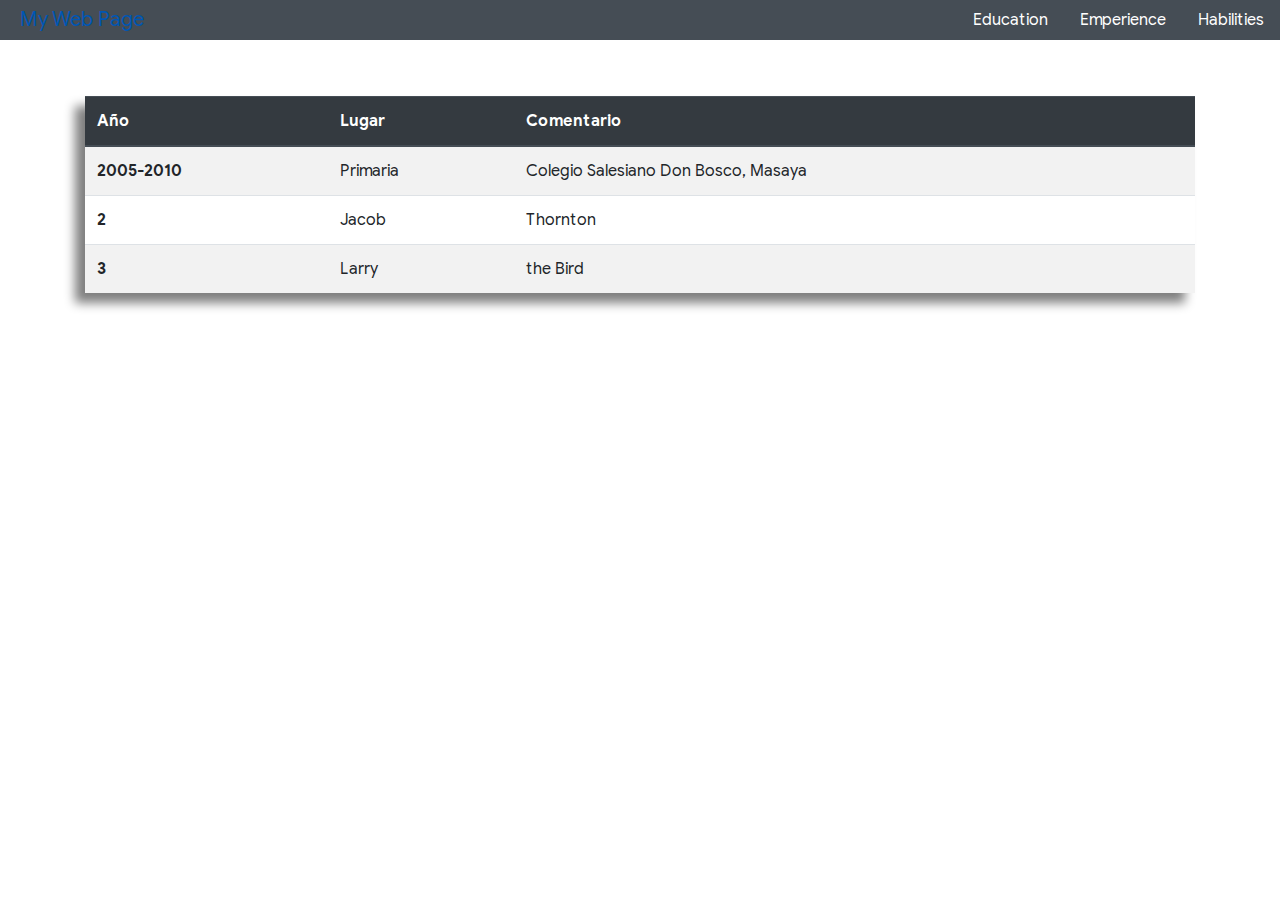
==== education.html @ 6be248f8 "Base del proyecto" ====
<!DOCTYPE html>
<html lang="en">
<head>
    <meta charset="UTF-8">
    <meta name="viewport" content="width=device-width, initial-scale=1.0">
    <meta http-equiv="X-UA-Compatible" content="ie=edge">
    <link rel="stylesheet" href="css/bootstrap.min.css" crossorigin="anonymous">
    <link rel="stylesheet" href="css/GoogleSans.css">
    <link rel="stylesheet" href="css/navstyle.css">
    <title>My Web Page: Education</title>
</head>
<body>
    <div class="row navi">
            <div class="col-md-3 col-sm-2">
                <a class="navbar-brand" href="index.html">My Web Page</a>
            </div>
            <div class=" col-md-9 col-sm-10 col-xs-10">
                <ul class="nav justify-content-end">
                <li class="nav-item">
                    <a class="nav-link" href="#">Education</a>
                </li>
                <li class="nav-item">
                    <a class="nav-link" href="experience.html">Emperience</a>
                </li>
                <li class="nav-item">
                     <a class="nav-link" href="habilities.html">Habilities</a>
                </li>
            </ul>
        </div>
    </div>            
    <div class="container">
        <table class="table table-hover table-striped">
            <thead class="thead-dark">
                <tr>
                    <th scope="col">Año</th>
                    <th scope="col">Lugar</th>
                    <th scope="col">Comentario</th>
                </tr>
            </thead>
            <tbody>
                <tr>
                    <th scope="row">2005-2010</th>
                    <td>Primaria</td>
                    <td>Colegio Salesiano Don Bosco, Masaya</td>
                </tr>
                <tr>
                    <th scope="row">2</th>
                    <td>Jacob</td>
                    <td>Thornton</td>
                </tr>
                <tr>
                    <th scope="row">3</th>
                    <td>Larry</td>
                    <td>the Bird</td>
                </tr>
            </tbody>
        </table>
    </div>     
</body>
</html>
---- css/GoogleSans.css ----
@font-face {
    font-family: GoogleSans;
    src:url('../fonts/GoogleSans-Regular.ttf') format('truetype');
    font-weight: normal;
    font-style: normal;
  }
  
  @font-face {
    font-family: GoogleSans;
    src: url('../fonts/GoogleSans-Italic.ttf') format('truetype');
    font-weight: normal;
    font-style: italic;
  }
  
  @font-face {
    font-family: GoogleSans;
    src: url('../fonts/GoogleSans-Bold.ttf') format('truetype');
    font-weight: bold;
    font-style: normal;
  }
  
  @font-face {
    font-family: GoogleSans;
    src: url('../fonts/GoogleSans-BoldItalic.ttf') format('truetype');
    font-weight: bold;
    font-style: italic;
  }
---- css/navstyle.css ----
*
{
    font-family: "GoogleSans";
    
    outline: none;
}
.navbar-brand
{
    padding-left: 20px;
}
header
{
    width: 100vw;
    overflow: hidden;
    position: fixed;
}
.navi
{
    background-color: #454d55;
}
.nav-link , .navbar-brand
{
    color: white;
}
li:hover
{
    background-color: whitesmoke;
    color: black;
}
.nav-link:hover
{
    color: black; 
}
.table
{
    margin-top:5%;
    box-shadow: -10px 10px 10px gray ;
    height: 100%;
    width: 100%;
}
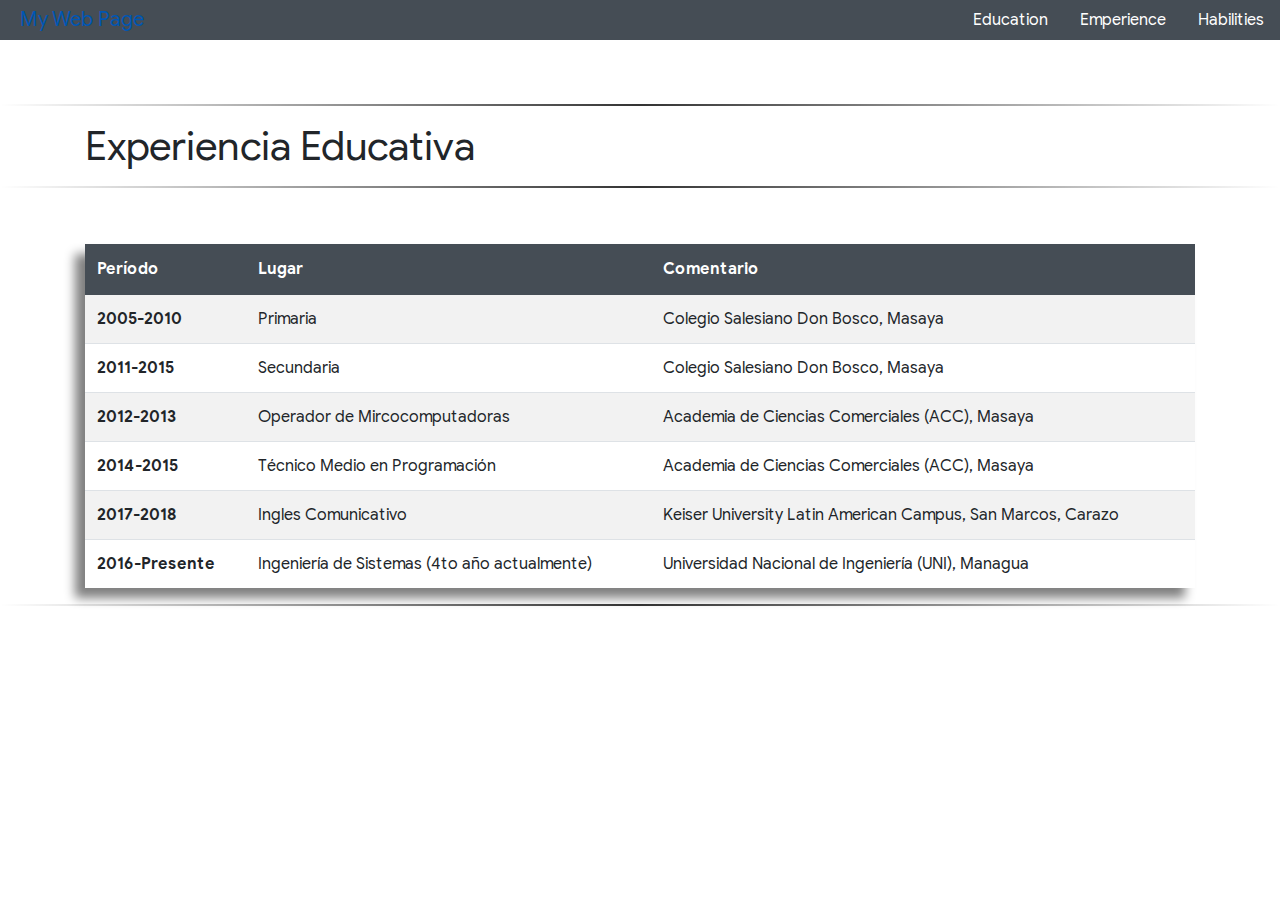
==== commit d8064753: "Fix Name Mobile" ====
--- a/education.html
+++ b/education.html
@@ -27,12 +27,18 @@
                 </li>
             </ul>
         </div>
-    </div>            
+    </div> 
+    <br><br>
+    <hr></hr>
+    <div class="container">
+        <h1>Experiencia Educativa</h1> 
+    </div>          
+    <hr></hr>
     <div class="container">
         <table class="table table-hover table-striped">
             <thead class="thead-dark">
                 <tr>
-                    <th scope="col">Año</th>
+                    <th scope="col">Período</th>
                     <th scope="col">Lugar</th>
                     <th scope="col">Comentario</th>
                 </tr>
@@ -44,17 +50,33 @@
                     <td>Colegio Salesiano Don Bosco, Masaya</td>
                 </tr>
                 <tr>
-                    <th scope="row">2</th>
-                    <td>Jacob</td>
-                    <td>Thornton</td>
+                    <th scope="row">2011-2015</th>
+                    <td>Secundaria</td>
+                    <td>Colegio Salesiano Don Bosco, Masaya</td>
                 </tr>
                 <tr>
-                    <th scope="row">3</th>
-                    <td>Larry</td>
-                    <td>the Bird</td>
+                    <th scope="row">2012-2013</th>
+                    <td>Operador de Mircocomputadoras</td>
+                    <td>Academia de Ciencias Comerciales (ACC), Masaya</td>
+                </tr>
+                <tr>
+                    <th scope="row">2014-2015</th>
+                    <td>Técnico Medio en Programación</td>
+                    <td>Academia de Ciencias Comerciales (ACC), Masaya</td>
+                </tr>
+                <tr>
+                    <th scope="row">2017-2018</th>
+                    <td>Ingles Comunicativo</td>
+                    <td>Keiser University Latin American Campus, San Marcos, Carazo</td>
+                </tr>
+                <tr>
+                    <th scope="row">2016-Presente</th>
+                    <td>Ingeniería de Sistemas (4to año actualmente)</td>
+                    <td>Universidad Nacional de Ingeniería (UNI), Managua</td>
                 </tr>
             </tbody>
         </table>
     </div>     
+    <hr></hr>
 </body>
 </html>--- a/css/navstyle.css
+++ b/css/navstyle.css
@@ -37,4 +37,14 @@
     box-shadow: -10px 10px 10px gray ;
     height: 100%;
     width: 100%;
+}
+.table .thead-dark th
+{
+    background-color: #454d55;
+}
+hr
+{
+    border:transparent;
+    height:2px;
+    background-image: linear-gradient(to right, rgba(0, 0, 0, 0), rgba(0, 0, 0, 0.801), rgba(0, 0, 0, 0));
 }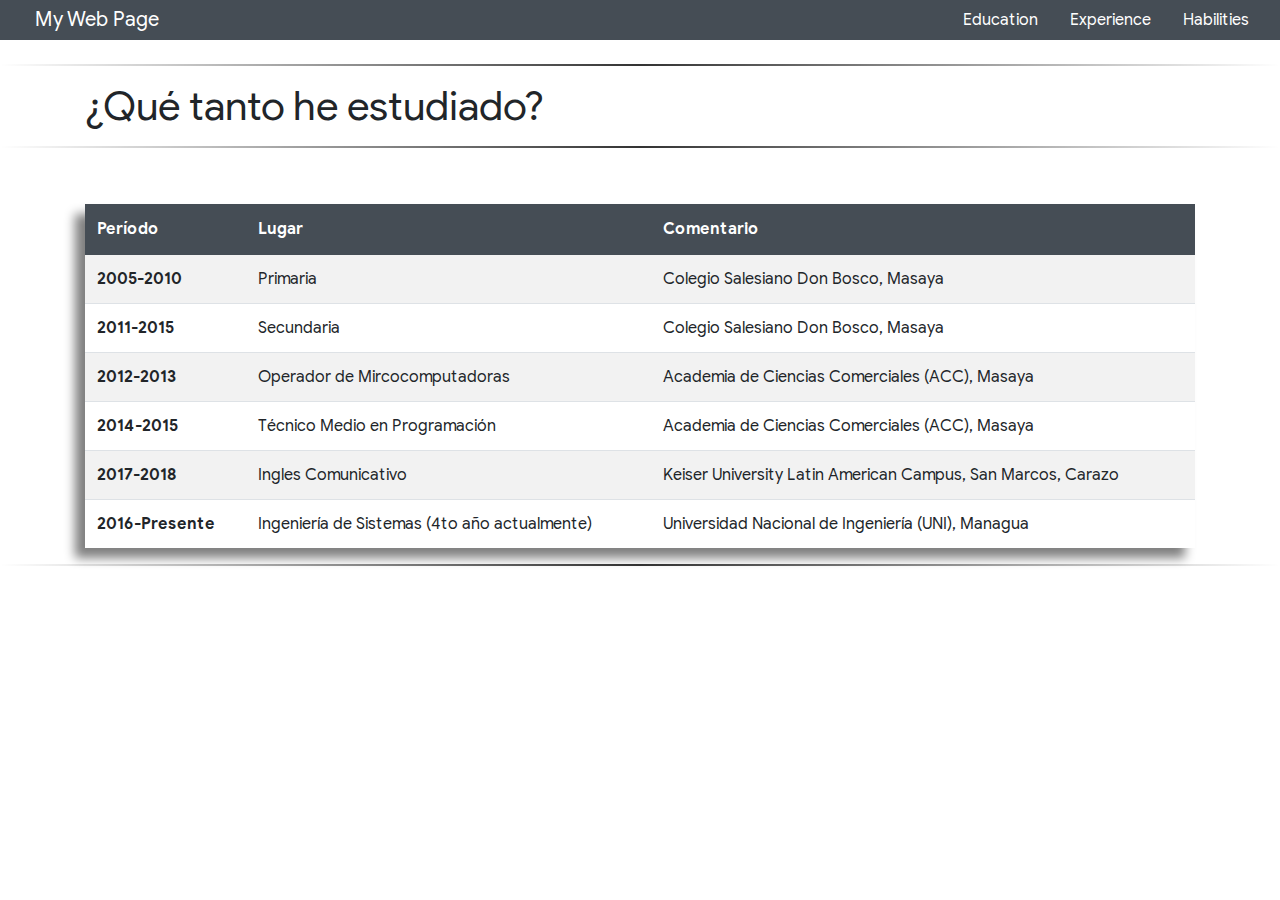
==== commit 0d2f5349: "80% Project Done" ====
--- a/education.html
+++ b/education.html
@@ -20,7 +20,7 @@
                     <a class="nav-link" href="#">Education</a>
                 </li>
                 <li class="nav-item">
-                    <a class="nav-link" href="experience.html">Emperience</a>
+                    <a class="nav-link" href="experience.html">Experience</a>
                 </li>
                 <li class="nav-item">
                      <a class="nav-link" href="habilities.html">Habilities</a>
@@ -31,7 +31,7 @@
     <br><br>
     <hr></hr>
     <div class="container">
-        <h1>Experiencia Educativa</h1> 
+        <h1>¿Qué tanto he estudiado?</h1> 
     </div>          
     <hr></hr>
     <div class="container">
--- a/css/navstyle.css
+++ b/css/navstyle.css
@@ -4,30 +4,28 @@
     
     outline: none;
 }
+
 .navbar-brand
 {
     padding-left: 20px;
 }
-header
-{
-    width: 100vw;
-    overflow: hidden;
-    position: fixed;
-}
 .navi
 {
     background-color: #454d55;
+    position:fixed;
+    margin: 0 0 0 0;
+    width: 100vw;
 }
 .nav-link , .navbar-brand
 {
     color: white;
 }
-li:hover
+.nav-item:hover
 {
     background-color: whitesmoke;
     color: black;
 }
-.nav-link:hover
+.nav-link:hover ,.navbar-brand:hover
 {
     color: black; 
 }
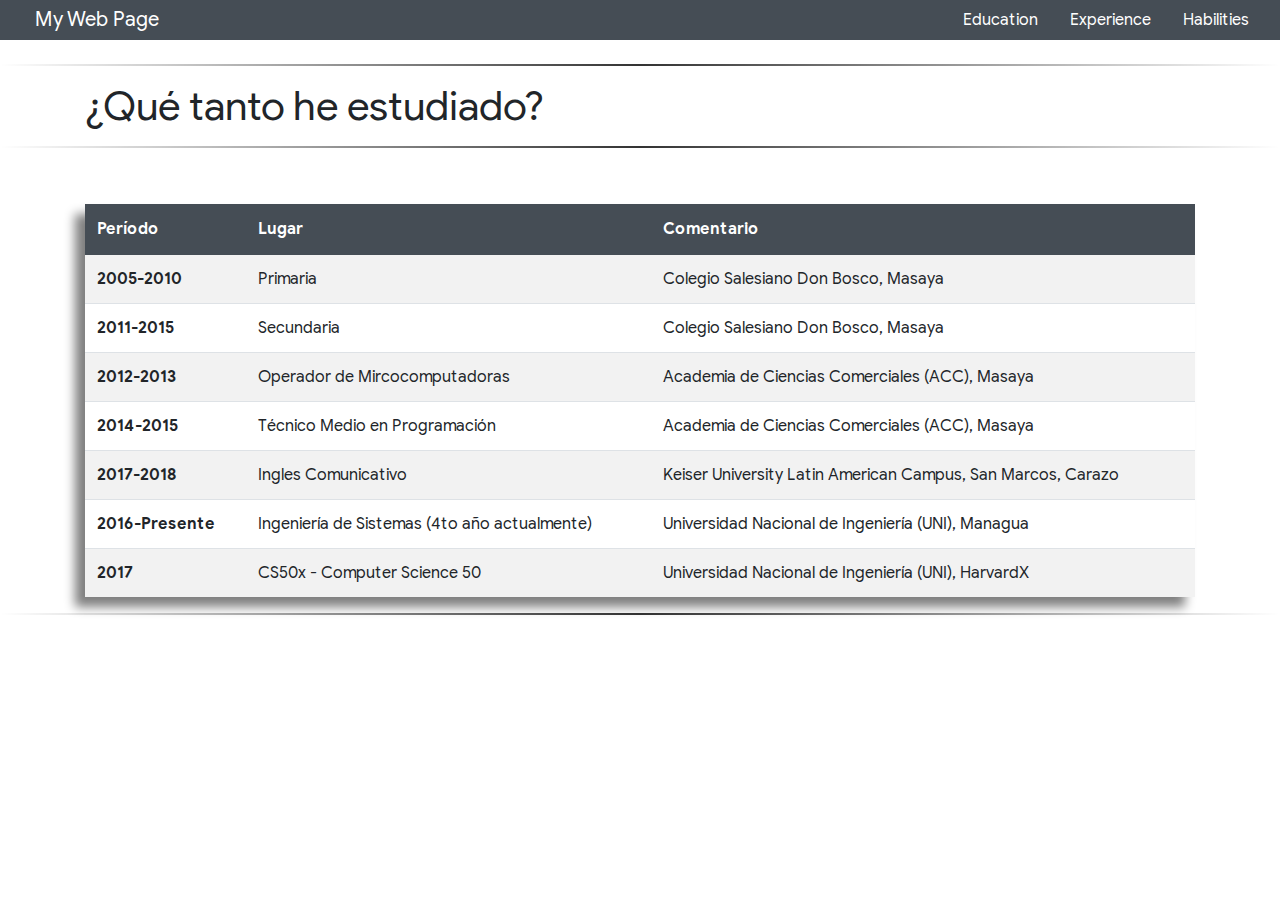
==== commit 7dbfbc7f: "90% of project done" ====
--- a/education.html
+++ b/education.html
@@ -74,6 +74,11 @@
                     <td>Ingeniería de Sistemas (4to año actualmente)</td>
                     <td>Universidad Nacional de Ingeniería (UNI), Managua</td>
                 </tr>
+                <tr>
+                    <th scope="row">2017</th>
+                    <td>CS50x - Computer Science 50</td>
+                    <td>Universidad Nacional de Ingeniería (UNI), HarvardX</td>
+                </tr>
             </tbody>
         </table>
     </div>     
--- a/css/navstyle.css
+++ b/css/navstyle.css
@@ -1,48 +1,41 @@
-*
-{
-    font-family: "GoogleSans";
-    
-    outline: none;
-}
+* {
+  font-family: "GoogleSans";
+  outline: none; }
 
-.navbar-brand
-{
-    padding-left: 20px;
-}
-.navi
-{
-    background-color: #454d55;
-    position:fixed;
-    margin: 0 0 0 0;
-    width: 100vw;
-}
-.nav-link , .navbar-brand
-{
-    color: white;
-}
-.nav-item:hover
-{
-    background-color: whitesmoke;
-    color: black;
-}
-.nav-link:hover ,.navbar-brand:hover
-{
-    color: black; 
-}
-.table
-{
-    margin-top:5%;
-    box-shadow: -10px 10px 10px gray ;
-    height: 100%;
-    width: 100%;
-}
-.table .thead-dark th
-{
-    background-color: #454d55;
-}
-hr
-{
-    border:transparent;
-    height:2px;
-    background-image: linear-gradient(to right, rgba(0, 0, 0, 0), rgba(0, 0, 0, 0.801), rgba(0, 0, 0, 0));
-}+.navbar-brand {
+  padding-left: 20px; }
+
+header {
+  margin: 0 0 0 0; }
+
+.navi {
+  background-color: #454d55;
+  position: fixed;
+  margin: 0 0 0 0;
+  width: 100vw; }
+
+.nav-link, .navbar-brand {
+  color: white; }
+
+.nav-item:hover {
+  background-color: whitesmoke;
+  color: black; }
+
+.nav-link:hover, .navbar-brand:hover {
+  color: black; }
+
+.table {
+  margin-top: 5%;
+  box-shadow: -10px 10px 10px gray;
+  height: 100%;
+  width: 100%; }
+
+.table .thead-dark th {
+  background-color: #454d55; }
+
+hr {
+  border: transparent;
+  height: 2px;
+  background-image: linear-gradient(to right, transparent, rgba(0, 0, 0, 0.801), transparent); }
+
+/*# sourceMappingURL=navstyle.css.map */
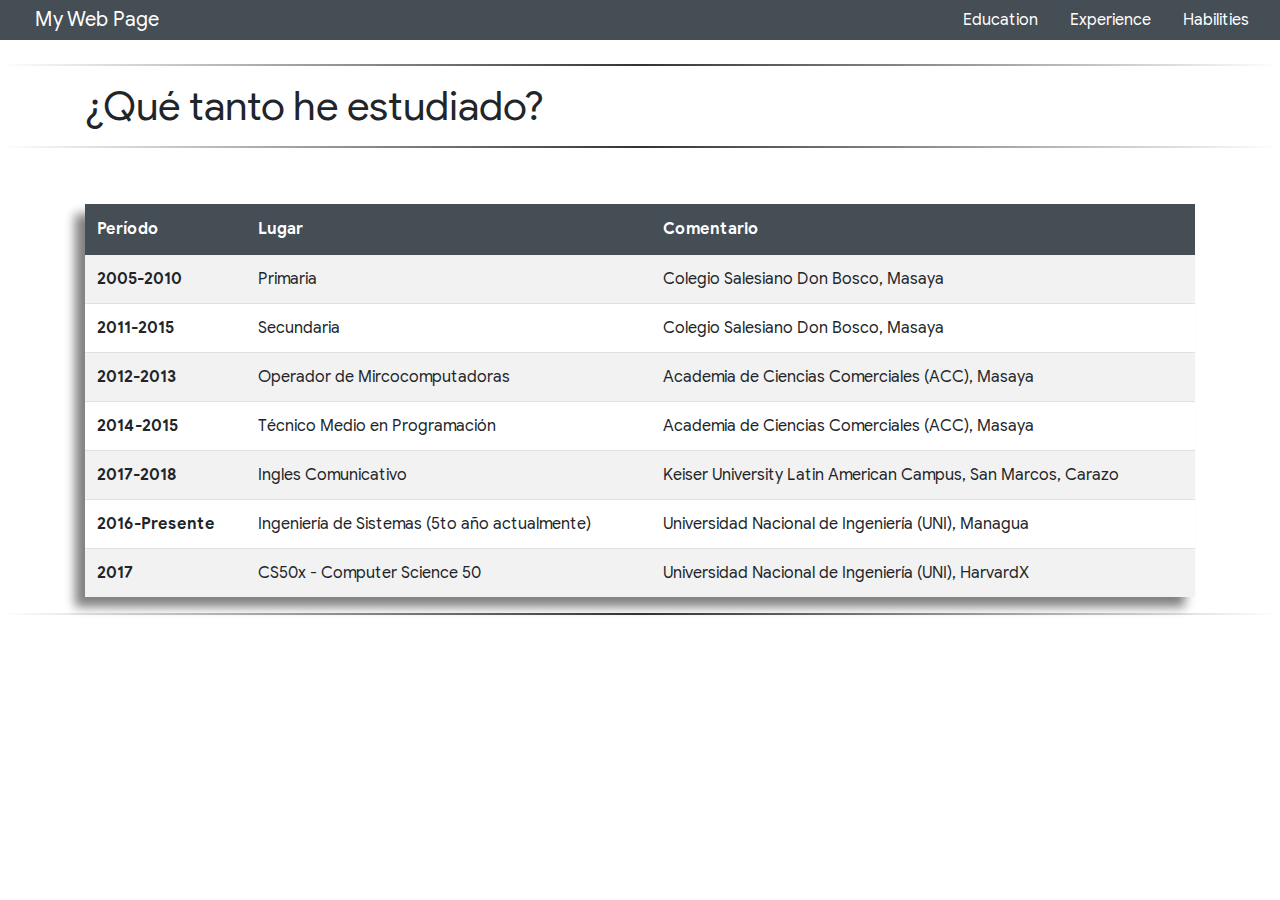
==== commit 5fe7bac5: "Actualización ciertos datos (falta)" ====
--- a/education.html
+++ b/education.html
@@ -71,7 +71,7 @@
                 </tr>
                 <tr>
                     <th scope="row">2016-Presente</th>
-                    <td>Ingeniería de Sistemas (4to año actualmente)</td>
+                    <td>Ingeniería de Sistemas (5to año actualmente)</td>
                     <td>Universidad Nacional de Ingeniería (UNI), Managua</td>
                 </tr>
                 <tr>
@@ -84,4 +84,4 @@
     </div>     
     <hr></hr>
 </body>
-</html>+</html>
--- a/css/navstyle.css
+++ b/css/navstyle.css
@@ -1,3 +1,6 @@
+header, .navi {
+  margin: 0 0 0 0; }
+
 * {
   font-family: "GoogleSans";
   outline: none; }
@@ -5,14 +8,11 @@
 .navbar-brand {
   padding-left: 20px; }
 
-header {
-  margin: 0 0 0 0; }
-
 .navi {
   background-color: #454d55;
   position: fixed;
-  margin: 0 0 0 0;
-  width: 100vw; }
+  width: 100vw;
+  z-index: 9999;}
 
 .nav-link, .navbar-brand {
   color: white; }
@@ -37,5 +37,8 @@
   border: transparent;
   height: 2px;
   background-image: linear-gradient(to right, transparent, rgba(0, 0, 0, 0.801), transparent); }
-
+  
+.card{
+      z-index: 0; }
+  
 /*# sourceMappingURL=navstyle.css.map */
